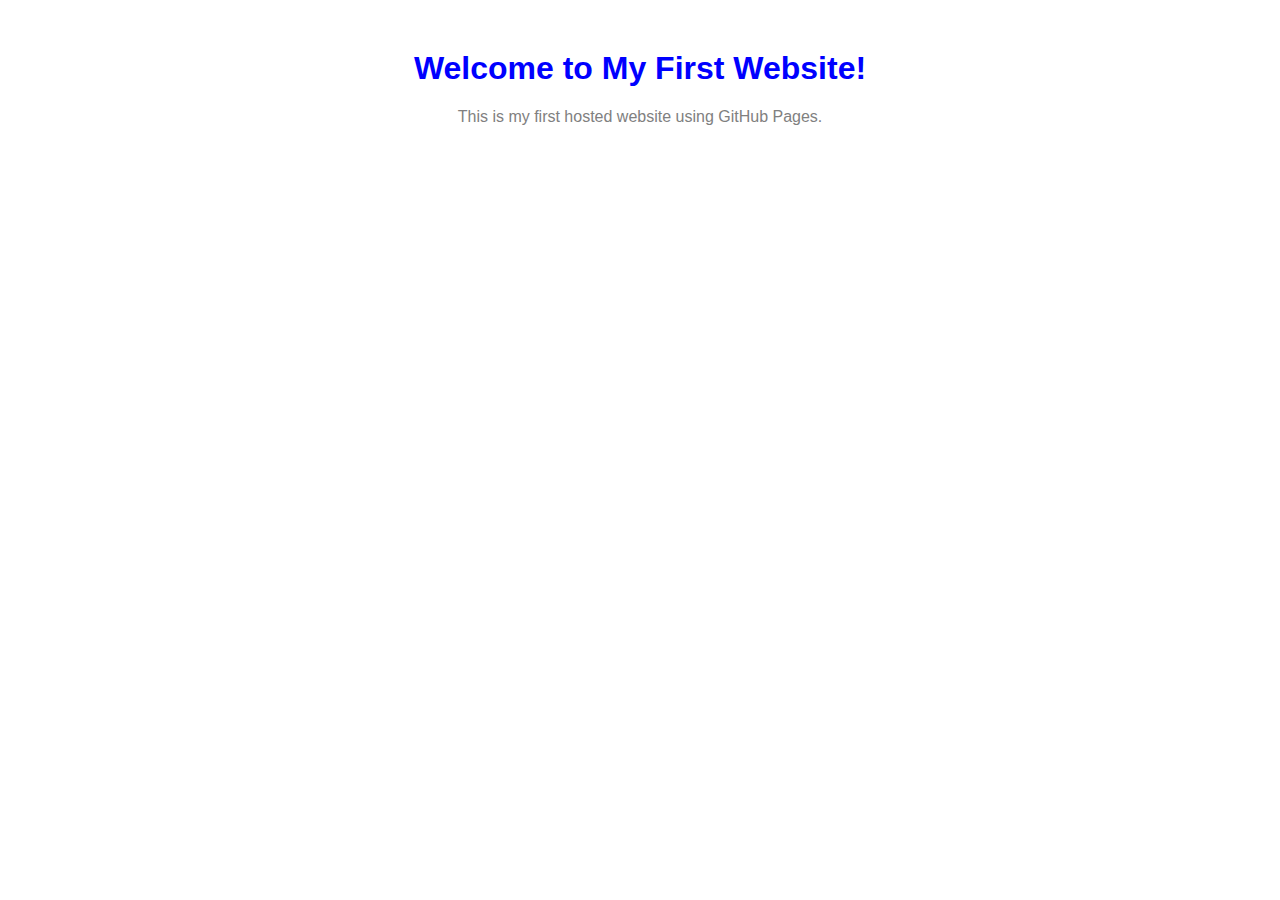
==== index.html @ f3c7341e "Create index.html" ====
<!DOCTYPE html>
<html lang="en">
<head>
    <meta charset="UTF-8">
    <meta name="viewport" content="width=device-width, initial-scale=1.0">
    <title>My First Website</title>
    <style>
        body {
            font-family: Arial, sans-serif;
            text-align: center;
            margin-top: 50px;
        }
        h1 {
            color: blue;
        }
        p {
            color: gray;
        }
    </style>
</head>
<body>
    <h1>Welcome to My First Website!</h1>
    <p>This is my first hosted website using GitHub Pages.</p>
</body>
</html>
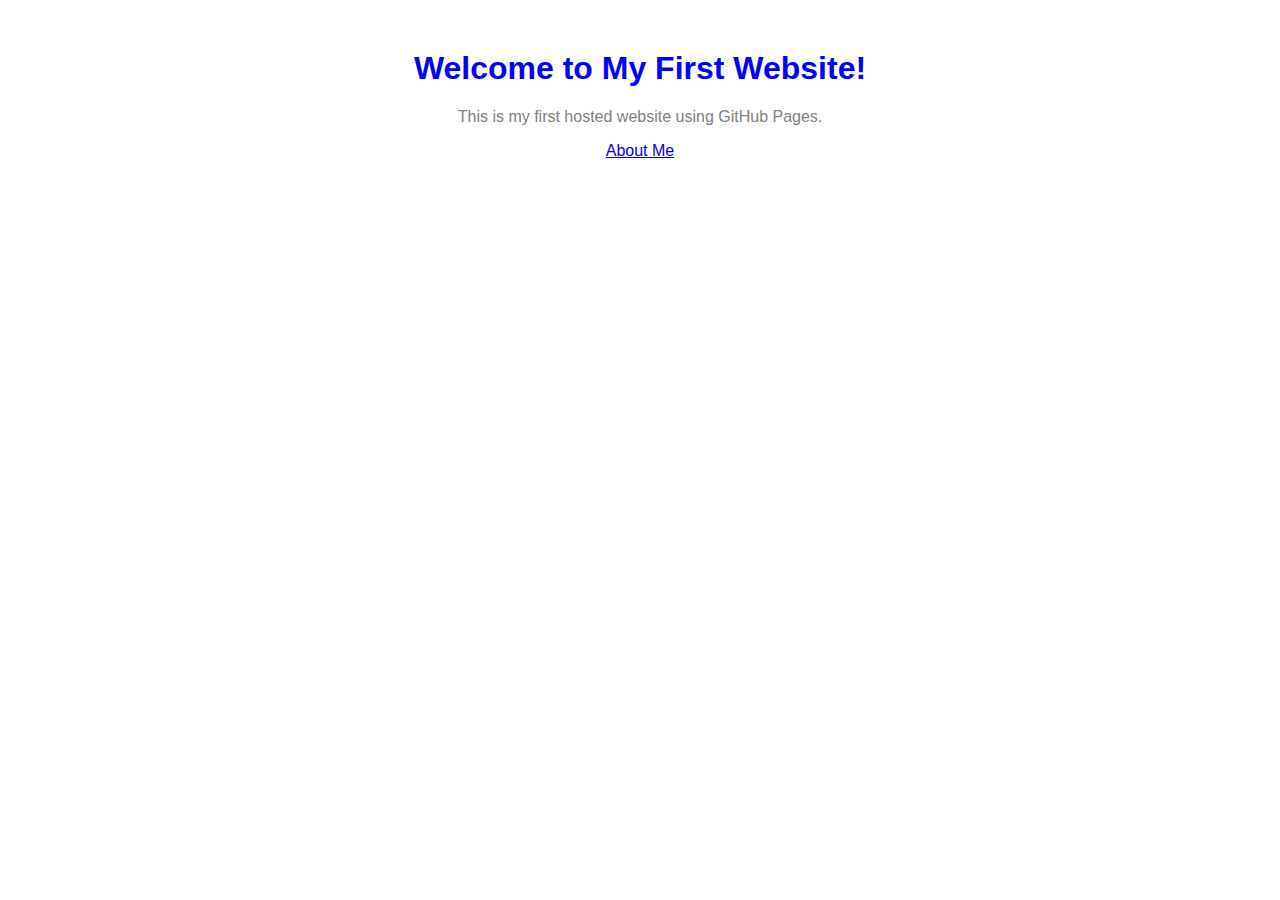
==== commit e7efff38: "Update index.html" ====
--- a/index.html
+++ b/index.html
@@ -22,5 +22,6 @@
 <body>
     <h1>Welcome to My First Website!</h1>
     <p>This is my first hosted website using GitHub Pages.</p>
+    <a href="about.html">About Me</a>
 </body>
 </html>
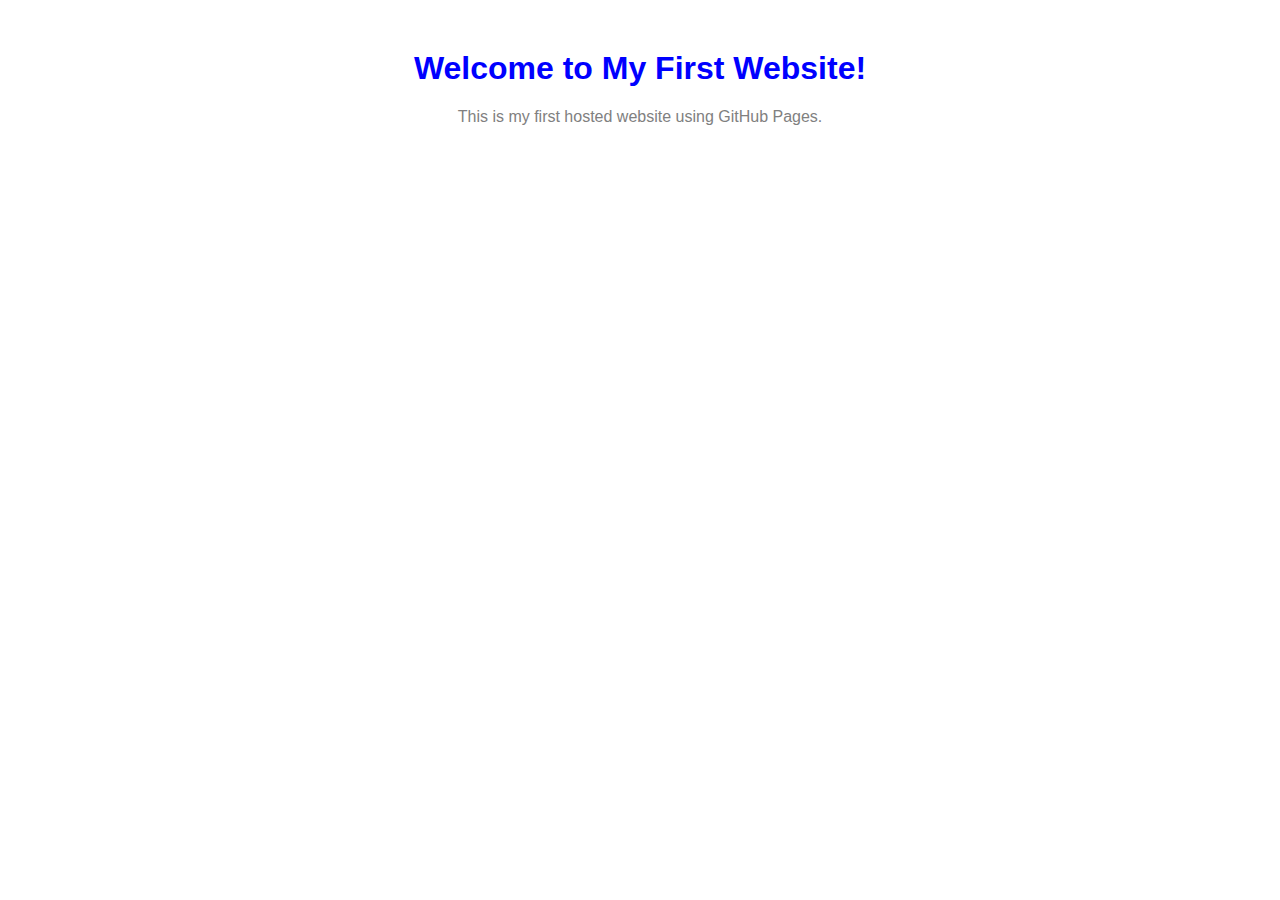
==== commit 72a05712: "Update index.html" ====
--- a/index.html
+++ b/index.html
@@ -22,6 +22,5 @@
 <body>
     <h1>Welcome to My First Website!</h1>
     <p>This is my first hosted website using GitHub Pages.</p>
-    <a href="about.html">About Me</a>
 </body>
 </html>
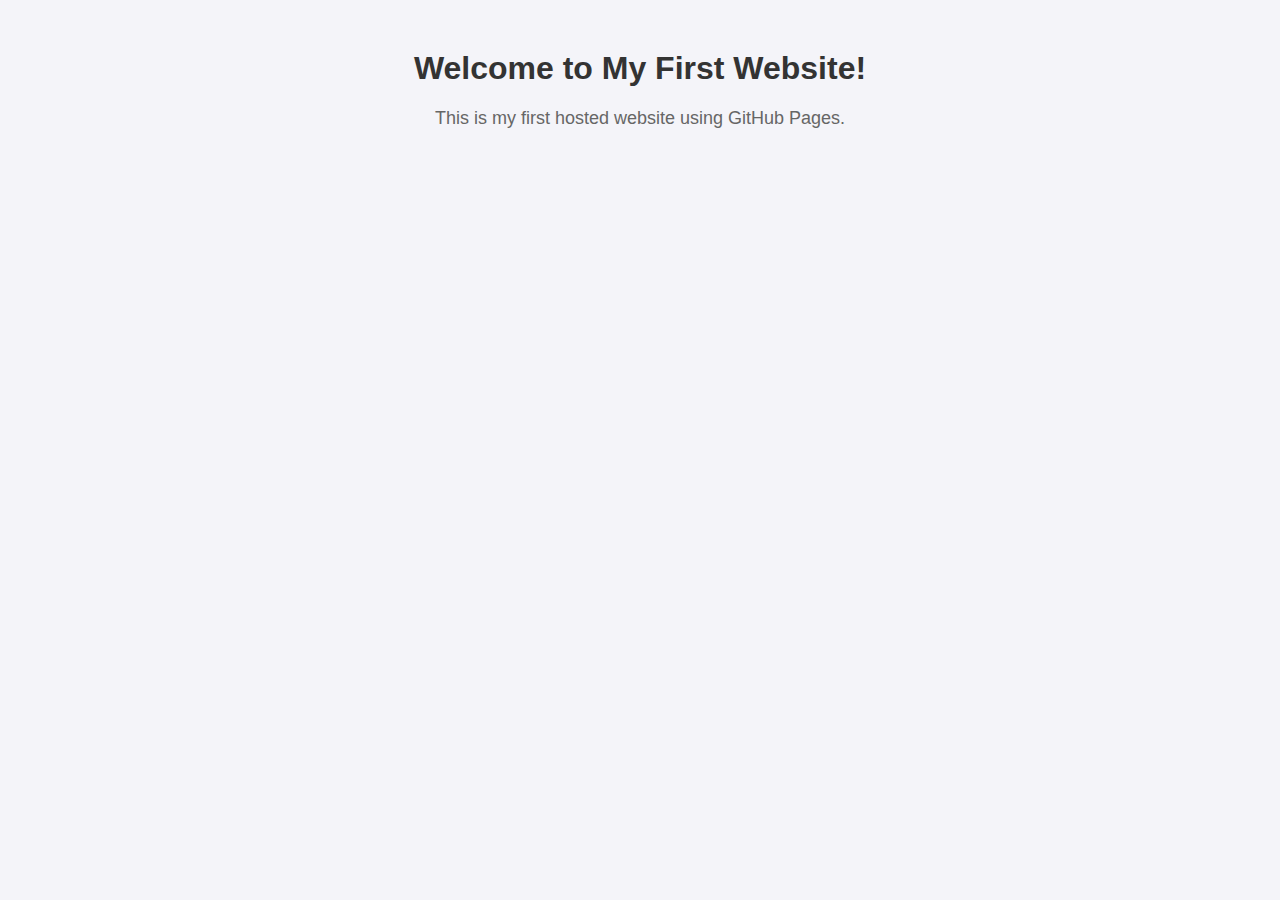
==== commit c9888e61: "Update index.html" ====
--- a/index.html
+++ b/index.html
@@ -18,6 +18,7 @@
             color: gray;
         }
     </style>
+    <link rel="stylesheet" href="style.css">
 </head>
 <body>
     <h1>Welcome to My First Website!</h1>
--- a/style.css
+++ b/style.css
@@ -0,0 +1,31 @@
+body {
+    font-family: Arial, sans-serif;
+    background-color: #f4f4f9;
+    margin: 0;
+    padding: 0;
+    text-align: center;
+}
+
+h1 {
+    color: #333;
+    margin-top: 50px;
+}
+
+p {
+    color: #666;
+    font-size: 18px;
+}
+
+a {
+    display: inline-block;
+    margin-top: 20px;
+    padding: 10px 20px;
+    text-decoration: none;
+    color: white;
+    background-color: #007BFF;
+    border-radius: 5px;
+}
+
+a:hover {
+    background-color: #0056b3;
+}
